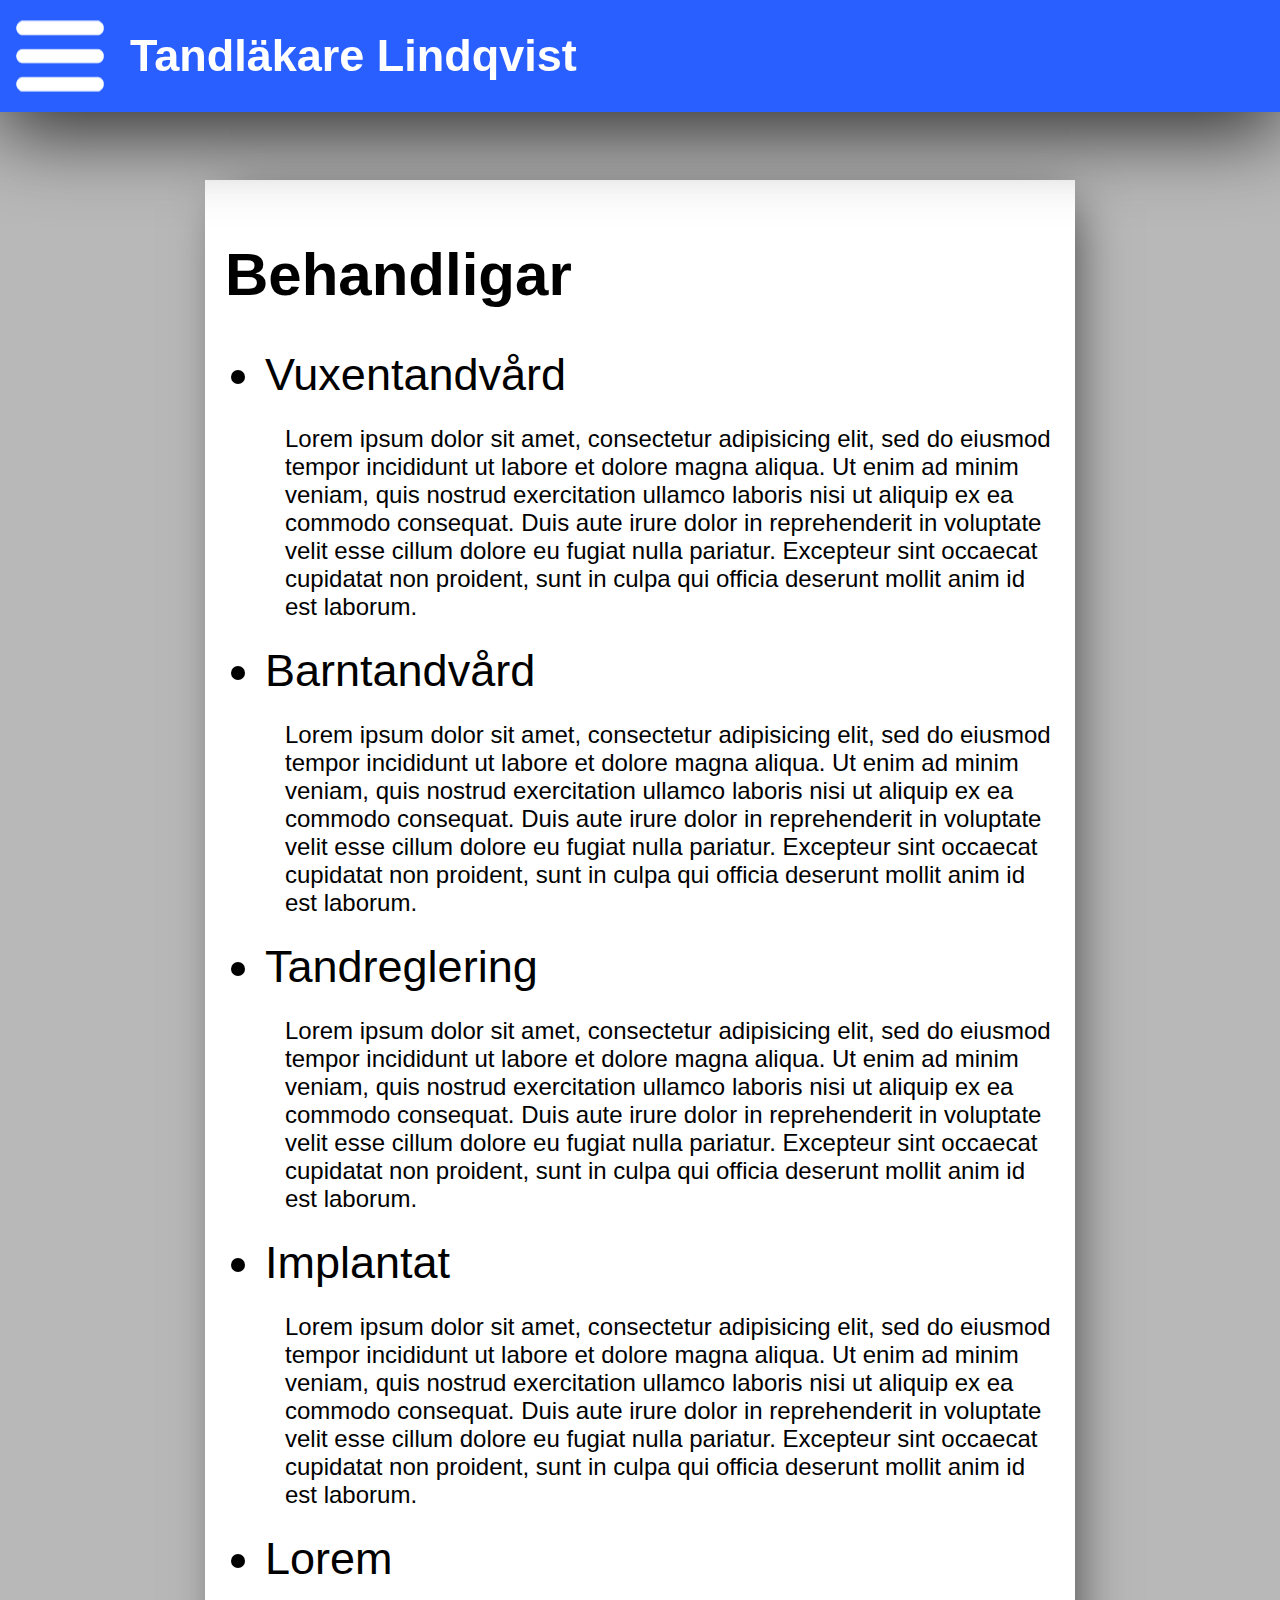
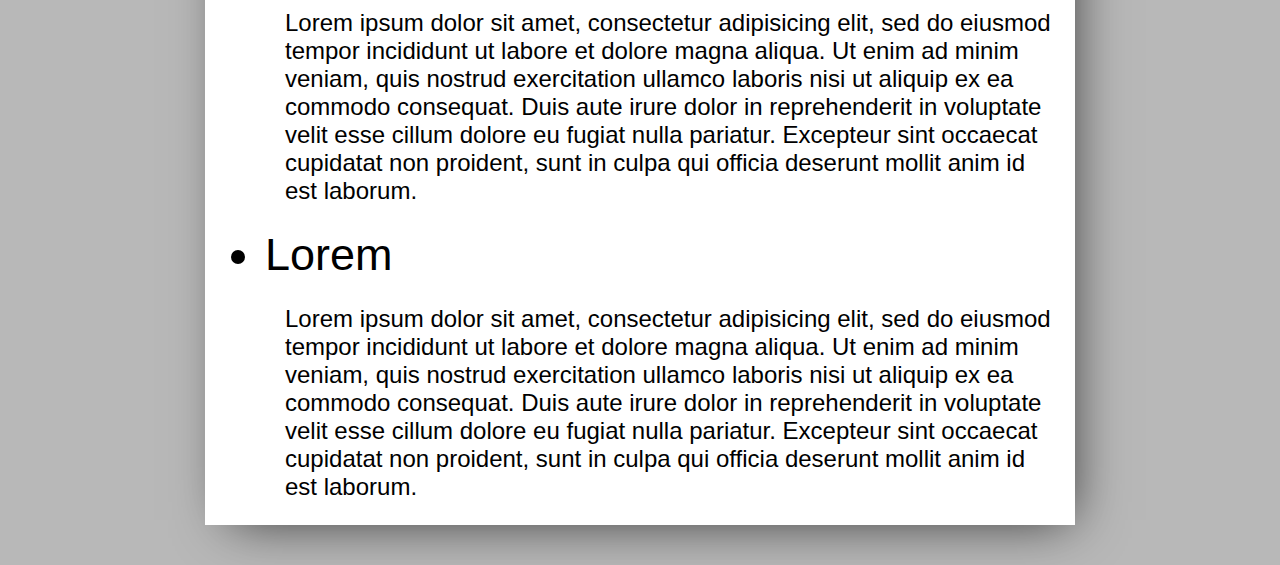
==== template/site/behandlingar.html @ ed12942d "Behandlingar html" ====
<!DOCTYPE html>
<html>
<head>
    <meta charset="utf-8" />
    <title>Tandläkare Lindqvist</title>
    <link href="./css/main.css" rel="stylesheet"/>
</head>
    <body>
      <div class="hamburgare_och_nav">

      <div class="hamburgare">
        <div class="hikon_close">
        <img src="./img/ic_close_white_3x.png" class="hclose" onclick="hamburgarmeny()">
      </div>
      <div class="links">
        <a href="./index.html" class="button" id="top">Hem</a>
        <a href="./personal.html" class="button">Personal</a>
        <a href="./behandlingar.html" class="button">Behandlingar</a>
        <a href="./kontakta.html" class="button">Kontakta</a>
      </div>
      </div>
      <nav>
        <img src="./img/hamburgar_menu.png" class="hikon" onclick="hamburgarmeny()">
        <h1 id="titel">Tandläkare Lindqvist</h1>
      </nav>
    </div>
      <div class="container">
        <main>
          <div class="box1">
            <h1>Behandligar</h1>
              <ul>
                <li>Vuxentandvård</li>
                  <p class="plist">Lorem ipsum dolor sit amet, consectetur adipisicing elit, sed do eiusmod tempor incididunt ut labore et dolore magna aliqua. Ut enim ad minim veniam, quis nostrud exercitation ullamco laboris nisi ut aliquip ex ea commodo consequat. Duis aute irure dolor in reprehenderit in voluptate velit esse cillum dolore eu fugiat nulla pariatur. Excepteur sint occaecat cupidatat non proident, sunt in culpa qui officia deserunt mollit anim id est laborum.</p>
                <li>Barntandvård</li>
                  <p class="plist">Lorem ipsum dolor sit amet, consectetur adipisicing elit, sed do eiusmod tempor incididunt ut labore et dolore magna aliqua. Ut enim ad minim veniam, quis nostrud exercitation ullamco laboris nisi ut aliquip ex ea commodo consequat. Duis aute irure dolor in reprehenderit in voluptate velit esse cillum dolore eu fugiat nulla pariatur. Excepteur sint occaecat cupidatat non proident, sunt in culpa qui officia deserunt mollit anim id est laborum.</p>
                <li>Tandreglering</li>
                  <p class="plist">Lorem ipsum dolor sit amet, consectetur adipisicing elit, sed do eiusmod tempor incididunt ut labore et dolore magna aliqua. Ut enim ad minim veniam, quis nostrud exercitation ullamco laboris nisi ut aliquip ex ea commodo consequat. Duis aute irure dolor in reprehenderit in voluptate velit esse cillum dolore eu fugiat nulla pariatur. Excepteur sint occaecat cupidatat non proident, sunt in culpa qui officia deserunt mollit anim id est laborum.</p>
                <li>Implantat</li>
                  <p class="plist">Lorem ipsum dolor sit amet, consectetur adipisicing elit, sed do eiusmod tempor incididunt ut labore et dolore magna aliqua. Ut enim ad minim veniam, quis nostrud exercitation ullamco laboris nisi ut aliquip ex ea commodo consequat. Duis aute irure dolor in reprehenderit in voluptate velit esse cillum dolore eu fugiat nulla pariatur. Excepteur sint occaecat cupidatat non proident, sunt in culpa qui officia deserunt mollit anim id est laborum.</p>
                <li>Lorem</li>
                  <p class="plist">Lorem ipsum dolor sit amet, consectetur adipisicing elit, sed do eiusmod tempor incididunt ut labore et dolore magna aliqua. Ut enim ad minim veniam, quis nostrud exercitation ullamco laboris nisi ut aliquip ex ea commodo consequat. Duis aute irure dolor in reprehenderit in voluptate velit esse cillum dolore eu fugiat nulla pariatur. Excepteur sint occaecat cupidatat non proident, sunt in culpa qui officia deserunt mollit anim id est laborum.</p>
                <li>Lorem</li>
                  <p class="plist">Lorem ipsum dolor sit amet, consectetur adipisicing elit, sed do eiusmod tempor incididunt ut labore et dolore magna aliqua. Ut enim ad minim veniam, quis nostrud exercitation ullamco laboris nisi ut aliquip ex ea commodo consequat. Duis aute irure dolor in reprehenderit in voluptate velit esse cillum dolore eu fugiat nulla pariatur. Excepteur sint occaecat cupidatat non proident, sunt in culpa qui officia deserunt mollit anim id est laborum.</p>
              </ul>
            </div>
          </main>
        <aside>

        </aside>
      </div>
      <footer>

      </footer>
    </body>
    <script src="./js/main.js"></script>
</html>
---- template/site/css/main.css ----
body {
  background-color: #B8B8B8;
  margin: 0;
  padding: 0;
  display: flex;
  flex-direction: column;
}

/*--------Texter och titlar------*/
p, a, h1, h3{
  font-family: sans-serif;
}

h1{
  font-size: 60px;
}

p{
  font-size: 24px;
}

#fix{
  margin-bottom: 20px;
}

#fix2{
  margin-top: 0;
}

h2{
  font-size: 45px;
}
#titel{
  font-size: 45px;
  margin-left: 20px;
  color: white;
}

#personal{
  font-size: 45px;
  font-family: sans-serif;
}

li{
  font-size: 45px;
  font-family: sans-serif;
}

.plist{
  margin-left: 20px;
}

/*----text och titlar slut -------------*/

/* ---------------Naven och hamburgare ------------------*/

/* --------------------knappar-------------- */
.button {
    background-color: #295FFF;
    border: none;
    color: white;
    padding: 30px 70px;
    text-align: center;
    text-decoration: none;
    display: flex;
    font-size: 50px;
    cursor: pointer;
    align-items: center;
}


.button:hover {
    background-color: #0136D4;
}

#top{
  margin-top: 60px;
}
/*-------------------------Knappar slut---------------- */
/* ---------hamburgare ikon------------------- */

.hikon{
  margin-left: 10px;
}

.hikon_close{
  display: flex;
  justify-content: flex-end;
  margin:15px;
}
/* ---------hamburgare ikon slut--------- */

nav{
  display: flex;
  flex-direction: row;
  width: 100%;
  background-color: #295FFF;
  position: fixed;
  -webkit-box-shadow: 0px 20px 79px 0px rgba(0,0,0,0.75);
  -moz-box-shadow: 0px 20px 79px 0px rgba(0,0,0,0.75);
  box-shadow: 0px 20px 79px 0px rgba(0,0,0,0.75);
}

.hamburgare_och_nav{
  display: flex;
  flex-direction: row;
}
/*------------------- animation-------------------- */

@keyframes dropHeader {
  0% {
    transform: translateX(-100%);
  }
  100% {
    transform: translateX(0);
  }
}

/*--------------- animation slut----------------- */

.hamburgare{
  display:none;
  position: fixed;
  z-index: 1;
  height: 100%;
  background-color: #295FFF;
  border-right: 5px solid black;
  animation-name: dropHeader;
  animation-iteration-count: 1;
  animation-timing-function: ease-out;
  animation-duration: 0.1s;
}
 /* ----------------hamburgarmeny javascript----------- */

 .hamburgare_js{
   display: block;
}

 /* ------------------hamburgarmeny javascript slut-------------- */

 /* ---------------Naven och hamburgare slut-------------------------*/

 /* ---------------------container start----------------- */

.container{
  display: flex;
  flex-direction: row;
  justify-content: center;
  margin-top: 180px;
}
/* ----------------main--------------------- */

main{
  display: flex;
  justify-content: center;
  flex-direction: column;;
  width: 870px;
  align-content: center;
  align-items: center;
}

.box1{
    background-color: white;
    padding-left: 20px;
    padding-right: 20px;
    padding-top: 20px;
    margin-bottom: 40px;
    -webkit-box-shadow: 10px 10px 51px -15px rgba(0,0,0,0.75);
    -moz-box-shadow: 10px 10px 51px -15px rgba(0,0,0,0.75);
    box-shadow: 10px 10px 51px -15px rgba(0,0,0,0.75);
    width: 830px;
}
/* --------------personal del --------------- */
.pbild{
  display: flex;
  flex-direction: row;
  align-items: center;
}

.avatar{
  margin-left: 20px;
}

/* --------------personal del slut--------------- */

/*-------------main slut------------------------------  */

/* --------------------media för mobil o dator---------- */

@media all and (max-width:361px) {
  aside{
    display: none;
  }
}
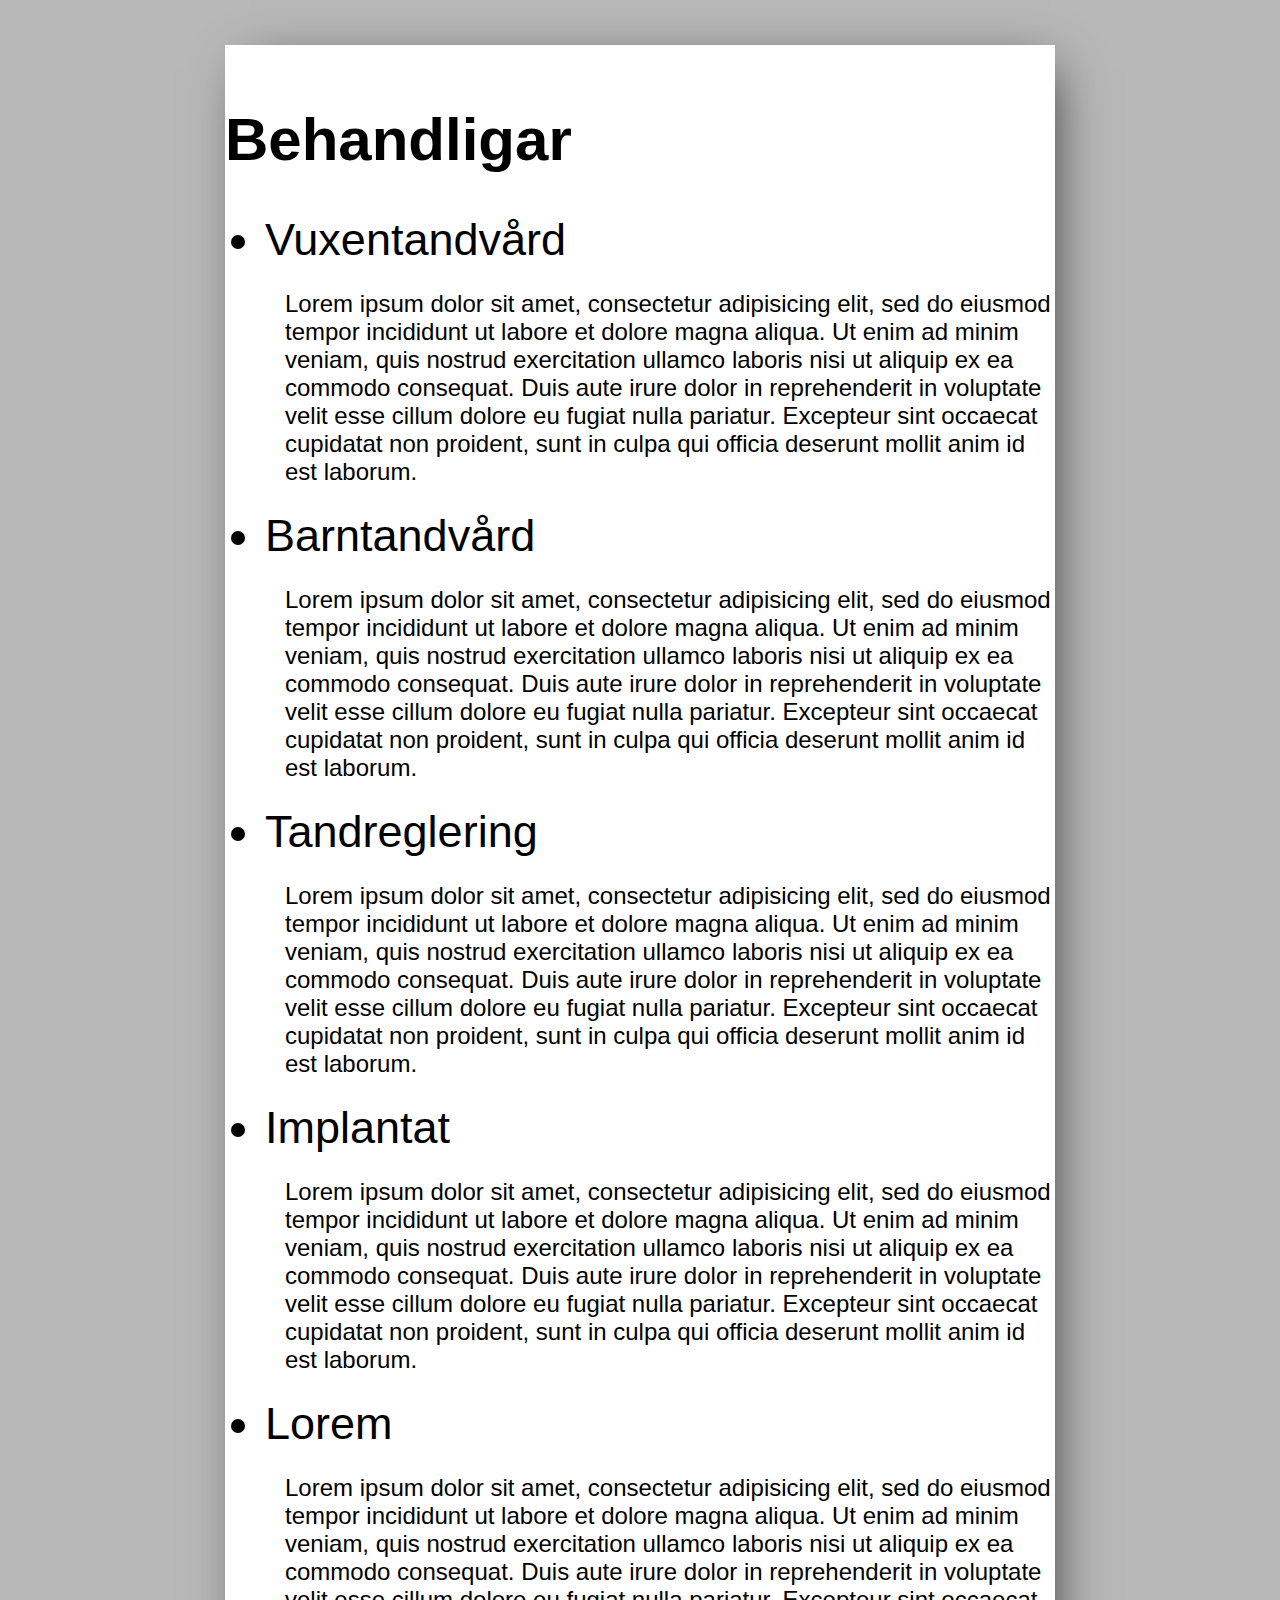
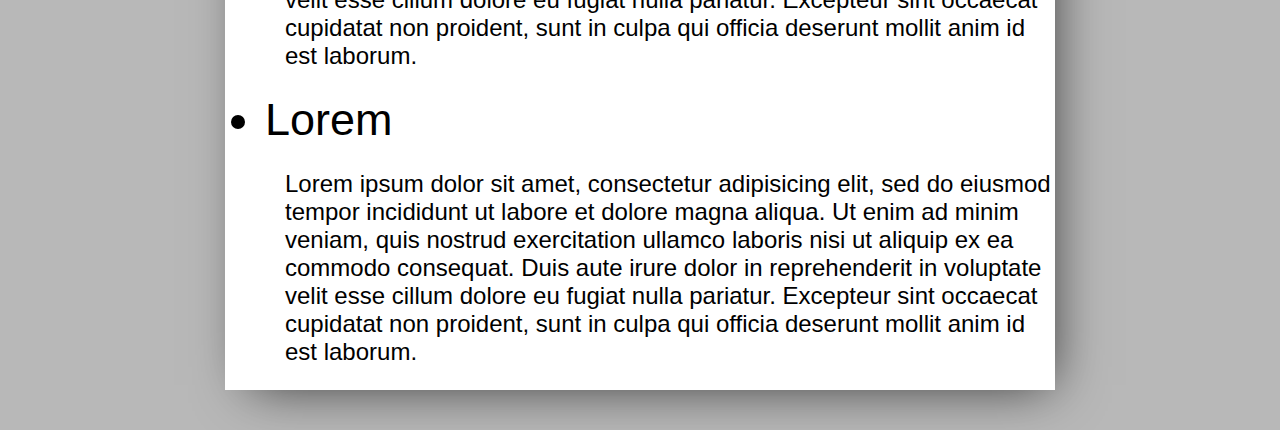
==== commit b8c3d11b: "Första sidan desktop" ====
--- a/template/site/behandlingar.html
+++ b/template/site/behandlingar.html
@@ -13,10 +13,10 @@
         <img src="./img/ic_close_white_3x.png" class="hclose" onclick="hamburgarmeny()">
       </div>
       <div class="links">
-        <a href="./index.html" class="button" id="top">Hem</a>
-        <a href="./personal.html" class="button">Personal</a>
-        <a href="./behandlingar.html" class="button">Behandlingar</a>
-        <a href="./kontakta.html" class="button">Kontakta</a>
+        <a href="./index.html" class="button1" id="top">Hem</a>
+        <a href="./personal.html" class="button1">Personal</a>
+        <a href="./behandlingar.html" class="button1">Behandlingar</a>
+        <a href="./kontakta.html" class="button1">Kontakta</a>
       </div>
       </div>
       <nav>
--- a/template/site/css/main.css
+++ b/template/site/css/main.css
@@ -7,7 +7,7 @@
 }
 
 /*--------Texter och titlar------*/
-p, a, h1, h3{
+p, a, h1, h3, h4{
   font-family: sans-serif;
 }
 
@@ -27,9 +27,18 @@
   margin-top: 0;
 }
 
-h2{
-  font-size: 45px;
-}
+#fix3{
+  font-size: 26px;
+}
+
+h3{
+  font-size: 40px;
+}
+
+h4{
+  font-size: 20px;
+}
+
 #titel{
   font-size: 45px;
   margin-left: 20px;
@@ -55,7 +64,7 @@
 /* ---------------Naven och hamburgare ------------------*/
 
 /* --------------------knappar-------------- */
-.button {
+.button1 {
     background-color: #295FFF;
     border: none;
     color: white;
@@ -69,7 +78,7 @@
 }
 
 
-.button:hover {
+.button1:hover {
     background-color: #0136D4;
 }
 
@@ -140,15 +149,25 @@
 
  /* ---------------Naven och hamburgare slut-------------------------*/
 
- /* ---------------------container start----------------- */
+ /* ---------------------container----------------- */
 
 .container{
   display: flex;
   flex-direction: row;
   justify-content: center;
   margin-top: 180px;
-}
-/* ----------------main--------------------- */
+
+}
+
+/*----------------------- header-------------------------- */
+
+ header{
+   display: flex;
+   flex-direction: row;
+   margin-top: 90px;
+   justify-content: center;
+ }
+/* ----------------main------------------------------------ */
 
 main{
   display: flex;
@@ -187,8 +206,115 @@
 
 /* --------------------media för mobil o dator---------- */
 
-@media all and (max-width:361px) {
+@media all and (max-device-width:361px) {
+
   aside{
     display: none;
   }
-}
+
+  .nav_desk{
+    display: none;
+  }
+
+  header{
+    display: none;
+  }
+
+}
+
+@media all and (min-device-width:362px) {
+
+/* -----------------------Nav för desktop------------- */
+  .hamburgare_och_nav{
+    display: none;
+  }
+  .nav_desk{
+    width: 100%;
+    background-color:#295FFF;
+    display: flex;
+    flex-direction: row;
+    justify-content: center;
+    position: fixed;
+    -webkit-box-shadow: 6px -9px 45px 2px rgba(0,0,0,0.75);
+    -moz-box-shadow: 6px -9px 45px 2px rgba(0,0,0,0.75);
+    box-shadow: 6px -9px 45px 2px rgba(0,0,0,0.75);
+  }
+
+  .button1{
+    font-size: 20px;
+    padding: 20px 50px;
+  }
+
+/* --------------Nav för desktop slut------------------ */
+/* --------------------Knappar i aside---------------- */
+
+  .button {
+    display: inline-block;
+    background-color: pink;
+    border: none;
+    color: #01161E;
+    text-align: left;
+    font-size: 28px;
+    padding: 30px;
+    width: 100%;
+    transition: all 0.5s;
+    cursor: pointer;
+
+  }
+
+  .button span {
+    cursor: pointer;
+    display: inline-block;
+    position: relative;
+    transition: 0.5s;
+  }
+
+  .button span:after {
+    content: '»';
+    position: absolute;
+    opacity: 0;
+    top: 0;
+    right: -40px;
+    transition: 0.5s;
+  }
+
+
+  .button:hover span:after {
+    opacity: 1;
+    right: -20px;
+  }
+
+/* -------------------knappar i aside slut------------- */
+/* -------------------Ny "body" för desktop----------- */
+  body{
+    width: 100vw;
+  }
+
+  .yttre_container{
+    display: flex;
+    flex-direction: column;
+    width: 100vw;
+    align-content: center;
+    justify-content: center;
+  }
+
+  main{
+    width: 80vw;
+    background-color: none;
+  }
+
+  .box1{
+
+    padding-left: 0;
+    padding-right: 0;
+  }
+
+  .container{
+    display: flex;
+    flex-direction: row;
+    margin-top: 45px;
+  }
+
+  #kort{
+    display: none;
+  }
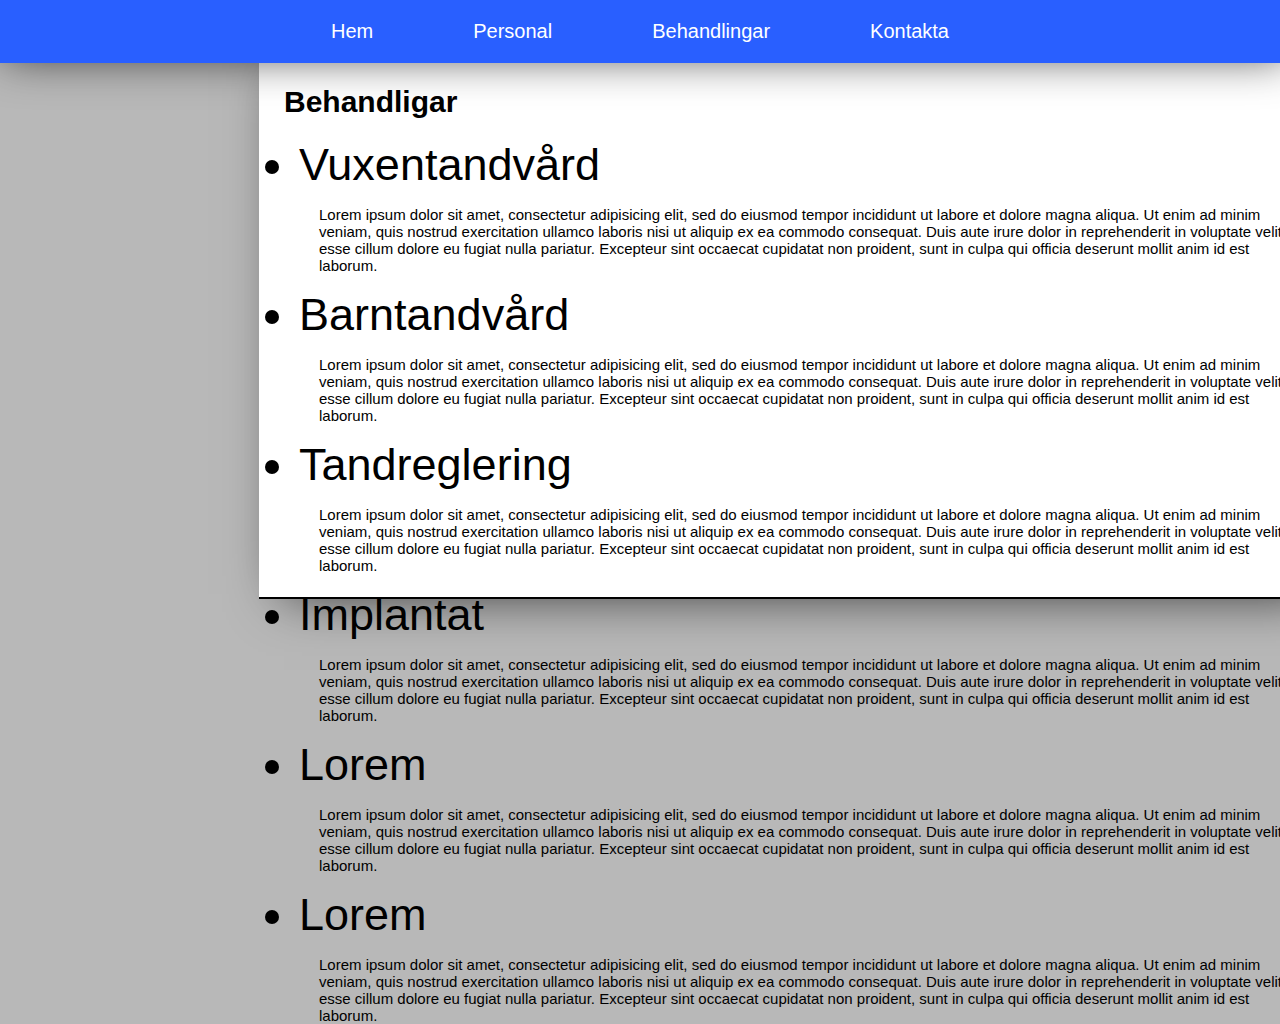
==== commit 3839d910: "Fixad nav för desktop och framsida klar" ====
--- a/template/site/behandlingar.html
+++ b/template/site/behandlingar.html
@@ -6,6 +6,14 @@
     <link href="./css/main.css" rel="stylesheet"/>
 </head>
     <body>
+
+      <div class="nav_desk">
+        <a href="./index.html" class="button1">Hem</a>
+        <a href="./personal.html" class="button1">Personal</a>
+        <a href="./behandlingar.html" class="button1">Behandlingar</a>
+        <a href="./kontakta.html" class="button1">Kontakta</a>
+      </div>
+
       <div class="hamburgare_och_nav">
 
       <div class="hamburgare">
--- a/template/site/css/main.css
+++ b/template/site/css/main.css
@@ -1,3 +1,4 @@
+
 body {
   background-color: #B8B8B8;
   margin: 0;
@@ -238,6 +239,7 @@
     -webkit-box-shadow: 6px -9px 45px 2px rgba(0,0,0,0.75);
     -moz-box-shadow: 6px -9px 45px 2px rgba(0,0,0,0.75);
     box-shadow: 6px -9px 45px 2px rgba(0,0,0,0.75);
+    z-index: 1;
   }
 
   .button1{
@@ -250,16 +252,21 @@
 
   .button {
     display: inline-block;
-    background-color: pink;
+    background-color: white;
     border: none;
     color: #01161E;
     text-align: left;
     font-size: 28px;
     padding: 30px;
-    width: 100%;
     transition: all 0.5s;
     cursor: pointer;
-
+    border-right: 2px solid black;
+    width: 180px;
+    margin-left: 40px;
+  }
+
+  #bot{
+    border-bottom: 2px solid black;
   }
 
   .button span {
@@ -286,9 +293,6 @@
 
 /* -------------------knappar i aside slut------------- */
 /* -------------------Ny "body" för desktop----------- */
-  body{
-    width: 100vw;
-  }
 
   .yttre_container{
     display: flex;
@@ -298,23 +302,71 @@
     justify-content: center;
   }
 
+  #img{
+    border-bottom: 2px solid black;
+      border-right: 2px solid black;
+  }
+
+
   main{
     width: 80vw;
     background-color: none;
   }
 
   .box1{
-
+    width: 1100px;
     padding-left: 0;
     padding-right: 0;
+    height: 532px;
+    border-bottom: 2px solid black;
+    border-right: 2px solid black;
+    width: 1060px;
   }
 
   .container{
     display: flex;
     flex-direction: row;
     margin-top: 45px;
+    width: 1300px;
+    margin-left: 150px;
   }
 
   #kort{
     display: none;
   }
+
+  #extra{
+    width: 1300px;
+  }
+
+  .fix_box{
+    display: flex;
+    flex-direction: row;
+    justify-content: center;
+  }
+
+  aside{
+    display: flex;
+    flex-direction: column;
+    margin-left: 20px;
+  }
+/* -------------------Ny "body" för desktop slut----------- */
+
+/* -------------------Text fix----------- */
+
+  h1,h3,p{
+    margin-left: 25px;
+    margin-right: 25px;
+  }
+
+  p{
+    font-size: 15px;
+  }
+
+  h3{
+    font-size: 20px;
+  }
+
+  h1{
+    font-size: 30px;
+  }
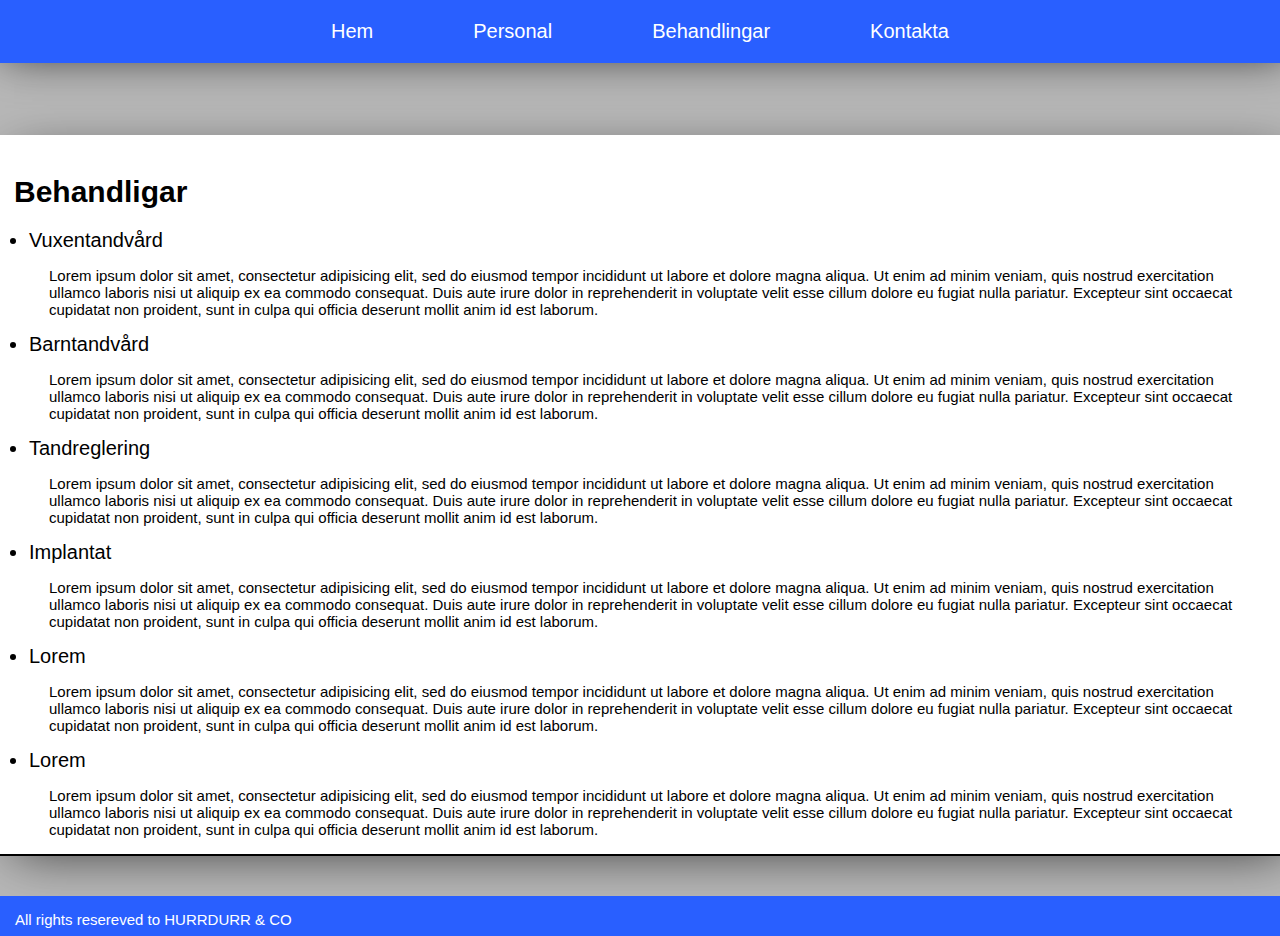
==== commit 369f55b8: "Princip klar" ====
--- a/template/site/behandlingar.html
+++ b/template/site/behandlingar.html
@@ -32,9 +32,12 @@
         <h1 id="titel">Tandläkare Lindqvist</h1>
       </nav>
     </div>
+
+        <div class="yttre_container">
+
       <div class="container">
         <main>
-          <div class="box1">
+          <div class="box2">
             <h1>Behandligar</h1>
               <ul>
                 <li>Vuxentandvård</li>
@@ -52,13 +55,12 @@
               </ul>
             </div>
           </main>
-        <aside>
 
-        </aside>
       </div>
       <footer>
-
+        <p id="footer_txt">All rights resereved to HURRDURR & CO</p>
       </footer>
+    </div>
     </body>
     <script src="./js/main.js"></script>
 </html>
--- a/template/site/css/main.css
+++ b/template/site/css/main.css
@@ -1,3 +1,7 @@
+html{
+  overflow-x: hidden;
+}
+
 
 body {
   background-color: #B8B8B8;
@@ -190,6 +194,19 @@
     box-shadow: 10px 10px 51px -15px rgba(0,0,0,0.75);
     width: 830px;
 }
+
+ .box2{
+   background-color: white;
+   padding-left: 20px;
+   padding-right: 20px;
+   padding-top: 20px;
+   margin-bottom: 40px;
+   -webkit-box-shadow: 10px 10px 51px -15px rgba(0,0,0,0.75);
+   -moz-box-shadow: 10px 10px 51px -15px rgba(0,0,0,0.75);
+   box-shadow: 10px 10px 51px -15px rgba(0,0,0,0.75);
+   width: 830px;
+ }
+
 /* --------------personal del --------------- */
 .pbild{
   display: flex;
@@ -205,6 +222,12 @@
 
 /*-------------main slut------------------------------  */
 
+  footer{
+    height: 40px;
+    width: 1300px;
+    background-color: #295FFF;
+  }
+
 /* --------------------media för mobil o dator---------- */
 
 @media all and (max-device-width:361px) {
@@ -218,6 +241,10 @@
   }
 
   header{
+    display: none;
+  }
+
+  footer{
     display: none;
   }
 
@@ -300,6 +327,7 @@
     width: 100vw;
     align-content: center;
     justify-content: center;
+    align-items: center;
   }
 
   #img{
@@ -314,21 +342,27 @@
   }
 
   .box1{
-    width: 1100px;
     padding-left: 0;
     padding-right: 0;
-    height: 532px;
     border-bottom: 2px solid black;
     border-right: 2px solid black;
     width: 1060px;
   }
 
+  .box2{
+    padding-left: 0;
+    padding-right: 0;
+    border-bottom: 2px solid black;
+    border-right: 2px solid black;
+    width: 1300px;
+    margin-top: 90px;
+  }
+
   .container{
     display: flex;
     flex-direction: row;
     margin-top: 45px;
     width: 1300px;
-    margin-left: 150px;
   }
 
   #kort{
@@ -345,16 +379,22 @@
     justify-content: center;
   }
 
+  #unik_box{
+    height:532px;
+  }
+
   aside{
     display: flex;
     flex-direction: column;
     margin-left: 20px;
   }
+
 /* -------------------Ny "body" för desktop slut----------- */
 
+
 /* -------------------Text fix----------- */
 
-  h1,h3,p{
+  h1,h3,p,h4{
     margin-left: 25px;
     margin-right: 25px;
   }
@@ -370,3 +410,20 @@
   h1{
     font-size: 30px;
   }
+
+  h4{
+    font-size: 17px;
+  }
+
+  #footer_txt{
+    color: white;
+  }
+
+  li{
+    font-size: 20px;
+    font-family: sans-serif;
+  }
+
+  #personal{
+    font-size: 25px;
+  }
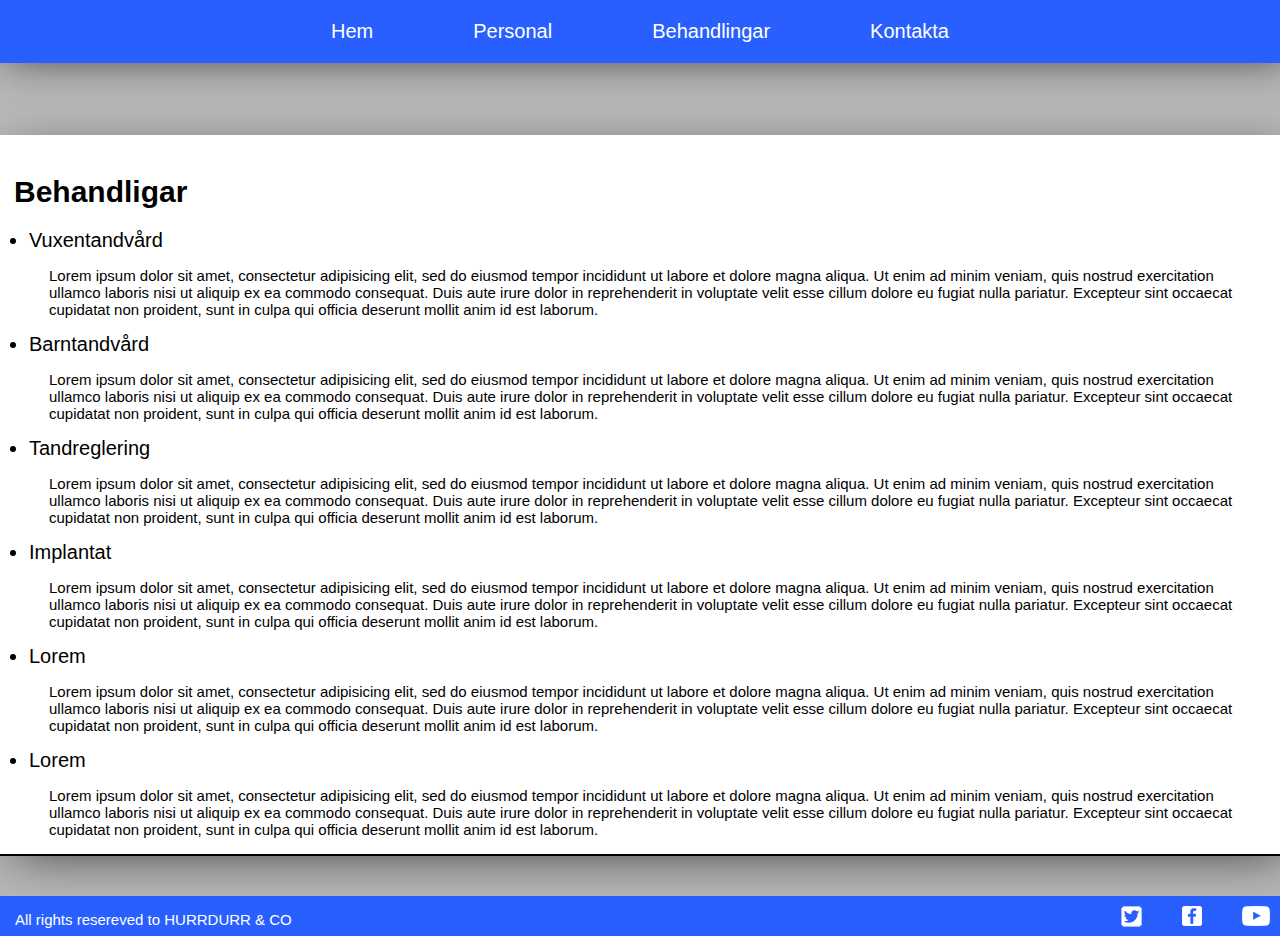
==== commit 4f8ecdd8: "Klar med footer och alla sidor" ====
--- a/template/site/behandlingar.html
+++ b/template/site/behandlingar.html
@@ -4,6 +4,7 @@
     <meta charset="utf-8" />
     <title>Tandläkare Lindqvist</title>
     <link href="./css/main.css" rel="stylesheet"/>
+    <link rel="shortcut icon" href="./img/favicon.png"/>
 </head>
     <body>
 
@@ -57,9 +58,17 @@
           </main>
 
       </div>
+      
       <footer>
+        <div class="footer_box1">
         <p id="footer_txt">All rights resereved to HURRDURR & CO</p>
+      </div>
+      <div class="footer_box2">
+        <a href="http://www.ansiktsbok.se/"><img src="./img/Twitter-icon-ny.png" alt="Twitter Ikon" class="footer_ikoner"></a>
+        <a href="http://www.ansiktsbok.se/"><img src="./img/facebook-icon-ny.png" alt="Facebook Ikon" class="footer_ikoner"></a>
+        <a href="http://www.ansiktsbok.se/"><img src="./img/YouTube-icon-ny.png" alt="YouTube Ikon" class="footer_ikoner"></a>
       </footer>
+
     </div>
     </body>
     <script src="./js/main.js"></script>
--- a/template/site/css/main.css
+++ b/template/site/css/main.css
@@ -222,11 +222,75 @@
 
 /*-------------main slut------------------------------  */
 
+/* ---------------------footer saker-------------- */
+
   footer{
     height: 40px;
     width: 1300px;
     background-color: #295FFF;
-  }
+    display: flex;
+    flex-direction: row;
+  }
+
+  .footer_box1{
+    width: 50%;
+  }
+
+  .footer_box2{
+    width: 50%;
+    display: flex;
+    justify-content: flex-end;
+    margin-top: 10px;
+    margin-bottom: 10px;
+  }
+
+  .footer_ikoner{
+    margin-left: 20px;
+    margin-right: 20px;
+  }
+
+/* ---------------------footer saker slut-------------- */
+
+/* --------------till behandling html--------------- */
+
+  #kontakta_fix{
+    display: flex;
+    flex-direction: row;
+  }
+
+  .kontakt_box1{
+    width: 50%;
+  }
+
+  .kontakt_box2{
+    display: flex;
+    align-items: center;
+    width: 50%;
+  }
+
+/* --------------till behandling html slut--------------- */
+
+/* -----------------till error html-------------- */
+
+  .box3{
+    background-color: white;
+    border: dashed 5px #295FFF;
+    margin-top:250px;
+    margin-left: auto;
+    margin-right: auto;
+    width: 300px;
+    -webkit-box-shadow: 10px 10px 51px -15px rgba(0,0,0,0.75);
+    -moz-box-shadow: 10px 10px 51px -15px rgba(0,0,0,0.75);
+    box-shadow: 10px 10px 51px -15px rgba(0,0,0,0.75);
+  }
+
+  .error_knapp{
+    color: black;
+    margin-left: 25px;
+    text-decoration: none;
+  }
+
+/* -----------------till error html-------------- */
 
 /* --------------------media för mobil o dator---------- */
 
@@ -247,6 +311,10 @@
   footer{
     display: none;
   }
+
+    .behandlings_box2{
+      display: none;
+    }
 
 }
 
